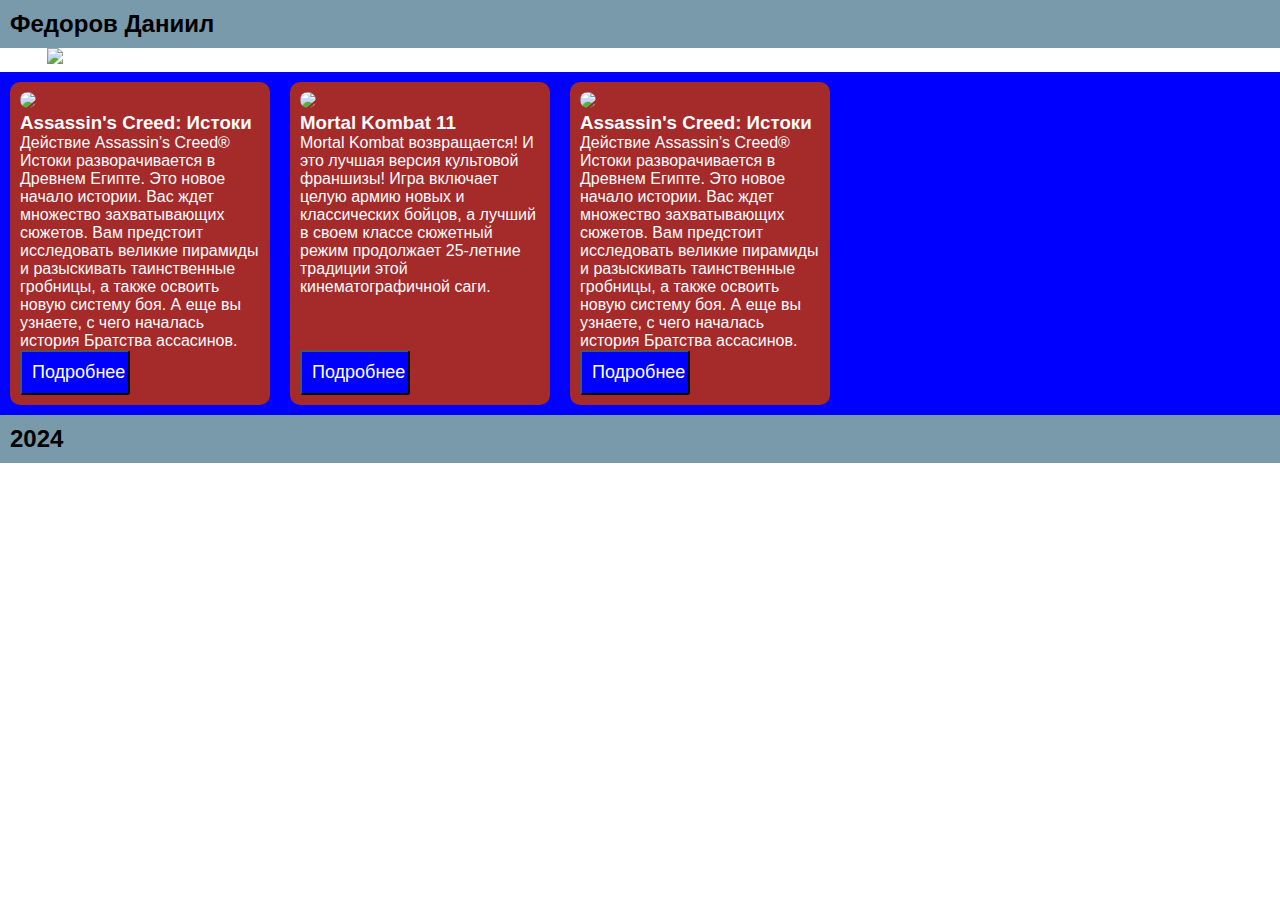
==== index.html @ 3fff0d6b "FEFE" ====
<!DOCTYPE html>
<html lang="en">

<head>
    <meta charset="UTF-8">
    <meta name="viewport" content="width=device-width, initial-scale=1.0">
    <title>Document</title>
    <link rel="stylesheet" href="te m1.css">
</head>

<body>
    <header>
        <h2>Федоров Даниил</h2>
    </header>

    <section>
        <marquee behavior="alternate" direction="right">
            <img src="https://steammachine.ru/slider/4333783-462x264.webp" width="240">
            
        </marquee>
    </section>

    <main>
        <div class="game">
            <div>
                <img src="https://steammachine.ru/slider/3578882-339x194.webp" width="240">
                <h3>Assassin's Creed: Истоки</h3>
                <p>Действие Assassin’s Creed® Истоки разворачивается в Древнем Египте. Это новое начало истории. Вас ждет множество захватывающих сюжетов. Вам предстоит исследовать великие пирамиды и разыскивать таинственные гробницы, а также освоить новую систему боя. А еще вы узнаете, с чего началась история Братства ассасинов.</p>
                
            </div>

            <button>Подробнее</button>
        </div>
        
        <div class="game">
            <div>
                <img src="https://steammachine.ru/slider/3387908-339x194.jpg" width="240">
                <h3>Mortal Kombat 11</h3>
                <p>Mortal Kombat возвращается! И это лучшая версия культовой франшизы! Игра включает целую армию новых и классических бойцов, а лучший в своем классе сюжетный режим продолжает 25-летние традиции этой кинематографичной саги.</p>
                
            </div>
            <button>Подробнее</button>
        </div>

        <div class="game">
            <div>
                <img src="https://steammachine.ru/slider/3578882-339x194.webp" width="240">
                <h3>Assassin's Creed: Истоки</h3>
                <p>Действие Assassin’s Creed® Истоки разворачивается в Древнем Египте. Это новое начало истории. Вас ждет множество захватывающих сюжетов. Вам предстоит исследовать великие пирамиды и разыскивать таинственные гробницы, а также освоить новую систему боя. А еще вы узнаете, с чего началась история Братства ассасинов.</p>
                
            </div>
            <button>Подробнее</button>
        </div>

    </main>

    <footer>
        <h2>2024</h2>
    </footer>
</body>
</html>
---- te m1.css ----
* {
    margin: 0;
    padding: 0;
}

body {
    font-family: "Tektur", sans-serif
}

header,
footer {
    background-color: rgb(120, 154, 170);
    padding: 10px;
}

main {
    padding: 10px;
    display: flex;
    gap: 20px;
    background-color: blue;
}

.game {
    background-color: aqua;
    width: 240px;
    padding: 10px;
    border-radius: 10px;
    color: rgb(251, 251, 252);
}

.game img {
    border-radius: 10px;
}

.game button {
    background-color: blue;
    border-radius: 3px;
    padding: 10px;
    width: 110px;
    font-size: 18px;
    color: white;
}

.game {
    display: flex;
    flex-direction: column;
    justify-content: space-between;
}

.game {
        background-color: brown;
        width: 240px;
        padding: 10px;
        bord
}
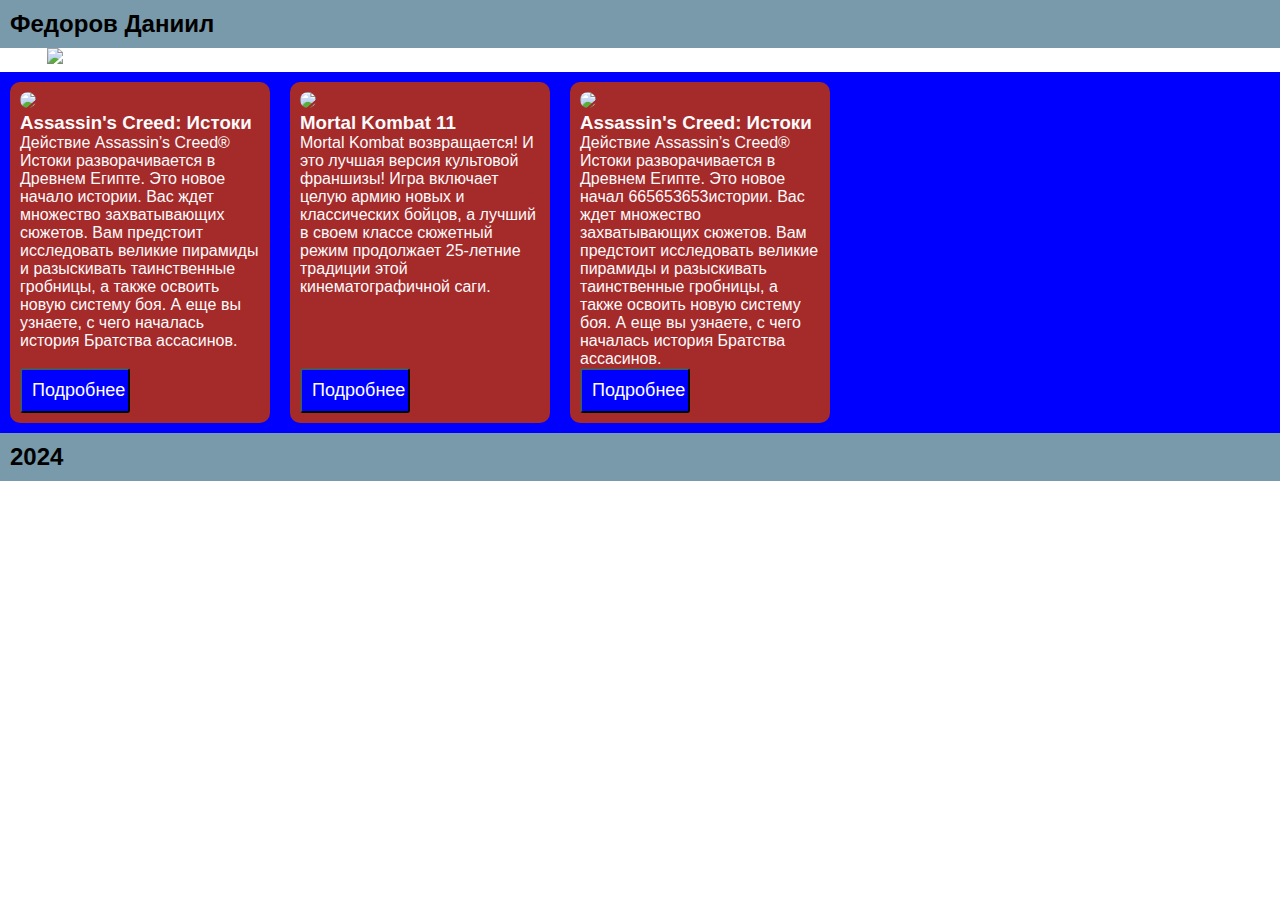
==== commit f244b19f: "fefefefe" ====
--- a/index.html
+++ b/index.html
@@ -46,7 +46,7 @@
             <div>
                 <img src="https://steammachine.ru/slider/3578882-339x194.webp" width="240">
                 <h3>Assassin's Creed: Истоки</h3>
-                <p>Действие Assassin’s Creed® Истоки разворачивается в Древнем Египте. Это новое начало истории. Вас ждет множество захватывающих сюжетов. Вам предстоит исследовать великие пирамиды и разыскивать таинственные гробницы, а также освоить новую систему боя. А еще вы узнаете, с чего началась история Братства ассасинов.</p>
+                <p>Действие Assassin’s Creed® Истоки разворачивается в Древнем Египте. Это новое начал 665653653истории. Вас ждет множество захватывающих сюжетов. Вам предстоит исследовать великие пирамиды и разыскивать таинственные гробницы, а также освоить новую систему боя. А еще вы узнаете, с чего началась история Братства ассасинов.</p>
                 
             </div>
             <button>Подробнее</button>
